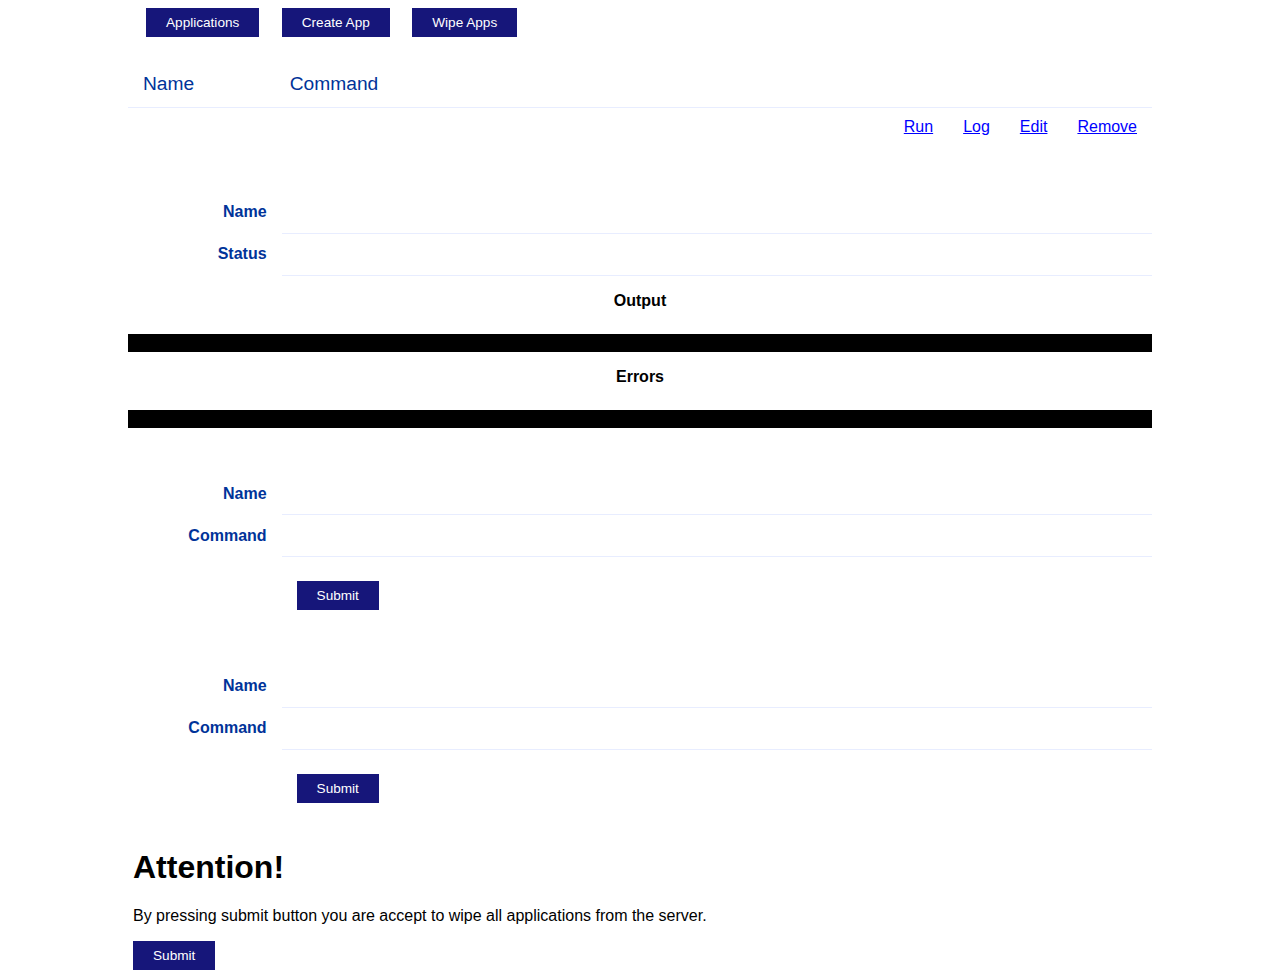
==== www/index.html @ 46443976 "* remove space from acceptable chars in names; * added missing wipe apps functionality to ui" ====
<!doctype html>
<html lang="en">
<head>
  <meta http-equiv="Content-Type" content="text/html; charset=utf-8">
  <meta name="viewport" content="width=device-width, initial-scale=1, maximum-scale=1">
  <meta name="description" content="plwrd - Perl Web Run Daemon">
  <meta name="keywords" content="application, runner, perl, knockout">
  <meta name="author" content="gh0stwizard">
  <meta charset="utf-8">
  <title>plwrd &part; Application Manager &forall;</title>
  <link rel="shortcut icon" href="/img/favicon.ico" type="image/x-icon">
  <script type="text/javascript" src="/js/knockout-3.3.0.js"></script>
  <script type="text/javascript" src="/js/zepto.min.js"></script>
  <script type="text/javascript" src="/js/signals.min.js"></script>
  <script type="text/javascript" src="/js/crossroads.min.js"></script>
  <script type="text/javascript" src="/js/hasher.min.js"></script>
</head>
<style type="text/css">

html, body, button {
  font-family: "Lucida Sans Unicode", "Lucida Grande", Sans-Serif;
  font-size: 1.0em;
}

/* 
 * Table style from
 *   http://www.smashingmagazine.com/2008/08/13/top-10-css-table-designs/
 */
 
#one-column-emphasis {
  margin-top: 24px;
  width: 100%;
  max-width: 1024px;
  text-align: left;
  border-collapse: collapse;
}
#one-column-emphasis th {
	font-size: 1.2em;
	font-weight: normal;
	padding: 12px 15px;
	color: #039;
}
#one-column-emphasis td {
	padding: 10px 15px;
	color: #669;
	border-top: 1px solid #e8edff;
	cursor: default;
}
#one-column-emphasis tr:hover td {
	color: #339;
	background: #eff2ff;
}

/*
 * http://css3buttongenerator.com/
 */

.btn {
  color: #ffffff;
  font-size: 0.85em;
  background: #16167a;
  padding: 7px 20px 7px 20px;
  text-decoration: none;
  border: 0;
}

.btn:hover {
  background: #000290;
}


/* prevent color changing for links */

#one-column-emphasis tr td a, 
#one-column-emphasis tr td a:visited {
  color: blue;
}

/* error message style */
.errorBox p {
  text-align: center;
  font-size: 1.4em;
  font-weight: bolder;
}


/* table for application info */

#AppTable {
  margin-top: 45px;
  width: 100%;
  max-width: 1024px;
  text-align: left;
  border-collapse: collapse;
}

#AppTable th {
  text-align: right;
  padding: 12px 15px;
  color: #039;
}

#AppTable td {
  padding: 10px 15px;
  color: #669;
  border-bottom: 1px solid #e8edff;	
}

#AppTable td.editable {
  padding: 0 15px;
}

#AppTable td input {
  font-size: 1.2em;
  border: 0;
  padding: 0;
  margin: 0;
  width: 100%;
}

#AppTable td.bless,
#AppTable td.button {
  border: 0;
}

#AppTable td.button {
  padding-top: 24px;
}

#AppTable th.buttomline {
  border-bottom: 1px solid #e8edff;
}


/* table for log messages */

#LogTable {
  width: 100%;
  max-width: 1024px;
  text-align: left;
  border-collapse: collapse;
  margin-top: 24px;
  background: black;
  color: white;
}

#LogTable td div {
  overflow-x: auto;
  max-width: 1024px;
}

#LogTable td div pre {
  font-family: "Lucida Console", Monaco, monospace;
  padding: 0 5px;
}


/* Output, Errors names settings */

.appLog p {
  font-weight: bolder;
}


/* Add application styles */

.AddApp {
  left: 0;
  right: 0;
  width: 90%;
  margin: 0 auto;
  max-width: 1024px;
}

.AddApp button {
  margin-left: 18px;
}

.AddApp img.pulse {
  height: 12px;
  /* width: 80px; pulse.gif */
  width: 38px;
  margin-top: 5px;
  margin-right: 32px;
}

.wipeApps {
  left: 0;
  right: 0;
  width: 90%;
  margin: 0 auto;
  max-width: 1024px;
  padding-left: 10px;
  padding-top: 15px;
}

</style>
<body>

  <div class="AddApp" aling="center">
      <button class="btn" data-bind="click: showApps">Applications</button>
      <button class="btn" data-bind="click: addNewApp">Create App</button>
      <button class="btn" data-bind="click: wipeAppsAsk">Wipe Apps</button>
      <!-- http://preloaders.net/en/search/pulse //-->
      <img src="/img/pulse2.gif" class="pulse" align="right" valign="bottom"
          data-bind="visible: onAJAX()" />
  </div>
 
  <!-- Error message box //-->
  <div class="errorBox" data-bind="with: errorMessage">
    <p><span data-bind="text: $data"></span></p>
  </div>

  <div class="listAppsTable" data-bind="visible: chosenListAppsData().length > 0">
    <table id="one-column-emphasis" align="center" data-bind="with: chosenListAppsData">
      <colgroup>
        <col width="15%">
        <col width="65%">
        <col><col><col><col>
      </colgroup>
      <thead>
        <tr>
          <th>Name</th>
          <th>Command</th>
          <th colspan="4">&nbsp;</th>
        </tr>
      </thead>
      <tbody data-bind="foreach: $data">
        <tr>
          <td data-bind="text: name"></td>
          <td data-bind="text: cmd"></td>
          <td><a href="#" data-bind="click: $root.runApp"
                title="Run an application">Run</a></td>
          <td><a href="#" data-bind="click: $root.showAppLog"
                title="Show last log">Log</a></td>
          <td><a href="#" data-bind="click: $root.editApp"
                title="Edit an application">Edit</a></td>
          <td><a href="#" data-bind="click: $root.removeApp"
                title="Remove an application">Remove</a></td>
        </tr>
      </tbody>
    </table>
  </div>

  <!-- Application information data //-->
  <div class="viewApp" data-bind="with: chosenAppData">
    <table id="AppTable" align="center">
      <colgroup><col width="15%"><col></colgroup>
      <tbody>
        <tr>
          <th>Name</th>
          <td data-bind="text: name"></td>
        </tr>
        <tr data-bind="with: $root.formattedStatus()">
          <th>Status</th>
          <td data-bind="text: $root.formattedStatus()"></td>
        </tr>
      </tbody>
    </table>
  </div>
  
  <!-- Application log data //-->
  <div class="viewAppLog" data-bind="with: formattedLogs">
    <div class="appLog" align="center">
      <p data-bind="visible: stdout">Output</p>
      <table id="LogTable" data-bind="visible: stdout">
        <tbody>
          <tr>
            <td>
              <div><pre data-bind="text: stdout"></pre></div>
            </td>
          </tr>
        </tbody>
      </table>
      <p data-bind="visible: stderr">Errors</p>
      <table id="LogTable" data-bind="visible: stderr">
        <tbody>
          <tr>
            <td>
              <div><pre data-bind="text: stderr"></pre></div>
            </td>
          </tr>
        </tbody>
      </table>
    </div>
  </div>

  <!-- Edit application form //-->
  <div class="viewEditApp" data-bind="with: chosenAppDataEdit">
    <table id="AppTable" align="center">
      <colgroup><col width="15%"><col></colgroup>
      <tbody>
        <tr>
          <th>Name</th>
          <td data-bind="text: name"></td>
        </tr>
        <tr>
          <th>Command</th>
          <td class="editable"><input data-bind="value: cmd" /></td>
        </tr>
        <tr>
          <td class="button">&nbsp;</td>
          <td class="button">
            <button class="btn" data-bind="click: $root.updateApp">Submit</button>
          </td>
        </tr>
      </tbody>
    </table>
  </div>

  <!-- Create new application form //-->
  <div class="viewAddApp" data-bind="visible: onCreateApp">
    <table id="AppTable" align="center">
      <colgroup><col width="15%"><col></colgroup>
      <tbody>
        <tr>
          <th>Name</th>
          <td class="editable"><input data-bind="value: newAppName" /></td>
        </tr>
        <tr>
          <th>Command</th>
          <td class="editable"><input data-bind="value: newAppCmd" /></td>
        </tr>
        <tr>
          <td class="button">&nbsp;</td>
          <td class="button">
            <button class="btn" data-bind="click: $root.addApp">Submit</button>
          </td>
        </tr>
      </tbody>
    </table>
  </div>
  
  <!-- wipe apps information window //-->
  <div class="wipeApps" data-bind="visible: onWipeApps">
    <h1>Attention!</h1>
    <p>By pressing submit button you are accept to wipe 
       all applications from the server.</p>
    <button class="btn" data-bind="click: $root.wipeAppsBtn">Submit</button>
  </div>

</body>
<script>
  var suffix = '/plwrd',
      ra = window.location.protocol + '//' + window.location.host + suffix + '?',
      nameRegex = /^[a-z]([0-9a-z_\-\.])+$/i;
  
  function sortByName( a, b ) {
    return ( a.name == b.name ) ? 0 : ( a.name < b.name ? -1 : 1 );
  }
  
  ko.bindingHandlers.showMe = {
    init: function ( element, valueAccessor ) {
      var shouldDisplay = valueAccessor();
      $( element ).toggle( shouldDisplay );
    },
    update: function ( element, valueAccessor ) {
      var shouldDisplay = valueAccessor();
      shouldDisplay ? $( element ).show() : $( element ).hide();
    }
  };

  function AppViewModel() {
    var self = this;
  
    // Data

    self.chosenListAppsData = ko.observableArray( [] );
    self.chosenAppData = ko.observable();
    self.logAppData = ko.observable();
    self.chosenAppDataEdit = ko.observable();
    self.errorMessage = ko.observable();
    self.commandStatus = ko.observable();
    self.onCreateApp = ko.observable();
    self.newAppName = ko.observable();
    self.newAppCmd = ko.observable();
    self.onAJAX = ko.observable();
    self.onWipeApps = ko.observable();

    self.errors = [
      'Connection error',
      'Bad request',
      'Not implemented',
      'Internal error',
      'Duplicate entry in a database',
      'Not found'
    ];
    
  
    // Behaviours

    self.showApps = function () {
      location.hash = '';
    }

    self.addNewApp = function () {
      location.hash = 'create';
    }

    self.addApp = function () {
      var name = self.newAppName(),
          cmd = self.newAppCmd(),
          valid = true;
      
      valid = valid && checkLength( name, 'Name', 2, 16 );
      valid = valid && checkRegexp( name, nameRegex, 'Name' );
      valid = valid && checkLength( cmd, 'Command', 1, 255 );

      valid && postJSON( suffix,
        {
          action: 'addApp',
          name: name,
          cmd: cmd
        },
        function ( data ) {
          if ( data.err ) {
            self.errorMessage( self.errors[ data.err ] );
          } else {
            self.newAppName( null );
            self.newAppCmd( null );
            self.onCreateApp( null );
            // get back to main page
            hasher.setHash( '' );
          }
        }
      );
    }

    self.runApp = function ( app ) {
      location.hash = 'run' + '/' + app.name;
    };
    
    self.showAppLog = function ( app ) {
      location.hash = 'log' + '/' + app.name;
    };
    
    self.editApp = function( app ) {
      location.hash = 'edit' + '/' + app.name;
    };
    
    self.wipeAppsAsk = function () {
      location.hash = 'wipe/apps';
    };
    
    self.wipeAppsBtn = function () {
      postJSON( suffix,
        { 
          action: 'wipeApps'
        },
        function ( data ) {
          if ( data.err ) {
            self.errorMessage( self.errors[ data.err ] );
          } else {
            // get back to main page
            hasher.setHash( '' );
          }
        }
      );      
    };

    self.removeApp = function ( app )  {
      var name = app.name;

      postJSON( suffix,
        {
          action: 'delApp',
          name: name
        },
        function( data ) {
          if ( data.err ) {
            self.errorMessage( self.errors[ data.err ] );
          } else {
            // remove from a table
            self.chosenListAppsData.remove( app );
          }
        }
      );
    };
    
    self.updateApp = function ( app ) {
      postJSON( suffix,
        { 
          action: 'editApp',
          name: app.name,
          cmd: app.cmd
        },
        function ( data ) {
          // clear form
          self.chosenAppDataEdit( null );

          if ( data.err ) {
            self.errorMessage( self.errors[ data.err ] );
          } else {
            // get back to main page
            hasher.setHash( '' );
          }
        }
      );
    };

    self.createApp = function ( app ) {
      postJSON( suffix,
        { 
          action: 'addApp',
          name: app.name,
          cmd: app.cmd
        },
        function ( data ) {
          if ( data.err ) {
            self.errorMessage( self.errors[ data.err ] );
          } else {
            // get back to main page
            hasher.setHash( '' );
          }
        }
      );
    };


    // Formaters

    self.formattedLogs = ko.computed( function () {
      var logs = self.logAppData();

      if ( logs ) {
        // http://stackoverflow.com/questions/20964811/replace-amp-to-lt-to-and-gt-to-gt-in-javascript
        logs['stdout'] = $( '<div/>' ).html(logs['stdout'] ).text();
        logs['stderr'] = $( '<div/>' ).html(logs['stderr'] ).text();
      }

      return logs;
    } );

    self.formattedStatus = ko.computed( function() {
      var status = self.commandStatus();

      if ( status == null || status == undefined ) {
        return null;
      }

      return status ? 'Success' : 'Failed';
    } );


    // Helpers
    
    function cleanAll () {
      self.chosenListAppsData( [] );
      self.chosenAppData( null );
      self.logAppData( null );
      self.chosenAppDataEdit( null );
      self.commandStatus( null );
      self.onCreateApp( null );
      self.errorMessage( null );
      self.onWipeApps( null );
    }
    
    function getJSON ( url, cb ) {
      var numr = self.onAJAX() ? self.onAJAX() : 0;
      self.onAJAX( numr + 1 );

      $.ajax( {
        type: 'GET',
        url: url,
        dataType: 'json',
        cache: false,
        success: cb,
        error: function ( xhr, type, error ) {
          cleanAll();
          self.errorMessage( error );
        },
        complete: function () {
          var num = self.onAJAX() ? self.onAJAX() : 1;
          self.onAJAX( num - 1 );
        }
      } );
    }
    
    function postJSON( url, data, cb ) {
      var numr = self.onAJAX() ? self.onAJAX() : 0;
      self.onAJAX( numr + 1 );

      $.ajax( {
        type: 'POST',
        url: url,
        data: data,
        dataType: 'json',
        success: cb,
        error: function ( xhr, type, error ) {
          cleanAll();
          self.errorMessage( error );
        },
        complete: function () {
          var num = self.onAJAX() ? self.onAJAX() : 1;
          self.onAJAX( num - 1 );
        }
      } );    
    }
    
    function makeRequest( action, name, cb ) {
      getJSON( ra + 'action=' + action + '&name=' + name, function( data ) {
        if ( data.err == null ) {
          cb( data );
        } else {
          self.errorMessage( self.errors[ data.err ] );
        }
      } );
    }

    function checkLength( o, n, min, max ) {
      if ( o == null || o == undefined ) {
        o = '';
      }

      if ( o.length > max || o.length < min ) {
        self.errorMessage( "Length of " + n + " must be between " 
                          + min + " and " + max );
        return false;
      } else {
        return true;
      }
    }
    
    function checkRegexp( o, regexp, n ) {
      if ( o == null || o == undefined ) {
        o = '';
      }

      if ( !( regexp.test( o ) ) ) {
        self.errorMessage( n + " contains invalid characters" );
        return false;
      } else {
        return true;
      }
    }


    // Router functions
    
    function listApps() {
      getJSON( ra + 'action=listApps', function( data ) {
        if ( data.err == null ) {
          self.chosenListAppsData( data );
          self.chosenListAppsData.sort( sortByName );
        } else {
          self.errorMessage( self.errors[ data.err ] );
        }
      } );    
    }
    
    function getApp ( name, cb ) {
      makeRequest( 'getApp', name, cb );    
    }
    
    function getAppLogs( name, cb ) {
      makeRequest( 'getLogs', name, cb );
    }
    
    function showAppLog ( name ) {
      getApp( name, self.chosenAppData );
      getAppLogs( name, self.logAppData );
    }
    
    function runApp ( name ) {
      getApp( name, self.chosenAppData );
      makeRequest( 'runApp', name, function ( data ) {
        self.commandStatus( data.result ? true : false ); // 1: ok, 0: an error
        getAppLogs( name, self.logAppData );
      } );
    }

    function createApp () {
      cleanAll();
      self.onCreateApp( true );
    }
    
    function wipe ( name ) {
      if ( name == 'apps' ) {
        cleanAll();
        self.onWipeApps( true );
      }
    }

    
    // Setup routers
    
    crossroads.addRoute( '', listApps );
    crossroads.addRoute( '/', listApps );
    crossroads.addRoute( 'create', createApp );
    var actionsRouter = crossroads.addRoute( '{action}/{name}' );
    
    actionsRouter.matched.add( function( action, name ) {
      self.chosenListAppsData( [] );
      self.logAppData( null );
      self.chosenAppDataEdit( null );
    
      switch ( action ) {
        case 'edit':
          self.chosenAppData( null );
          getApp( name, self.chosenAppDataEdit );
          break;
        case 'log':
          showAppLog( name );
          break;
        case 'run':
          runApp( name );
          break;
        case 'wipe':
          wipe( name );
          break;
        default:
          listApps();
      }
    } );


    // Setup hasher
    
    function parseHash( newHash, oldHash ) {
      // location has been switched to '/'
      if ( newHash == undefined || newHash === "" ) {
        self.chosenAppData( null );
        self.logAppData( null );
        self.chosenAppDataEdit( null );
        self.commandStatus( null );
        self.onCreateApp( null );
        self.errorMessage( null );
        self.onWipeApps( null);
      }
      
      crossroads.parse( newHash );
    }

    hasher.initialized.add( parseHash ); //parse initial hash
    hasher.changed.add( parseHash ); //parse hash changes
    hasher.init(); //start listening for history change
  }

  ko.applyBindings( new AppViewModel() );
</script>
</html>
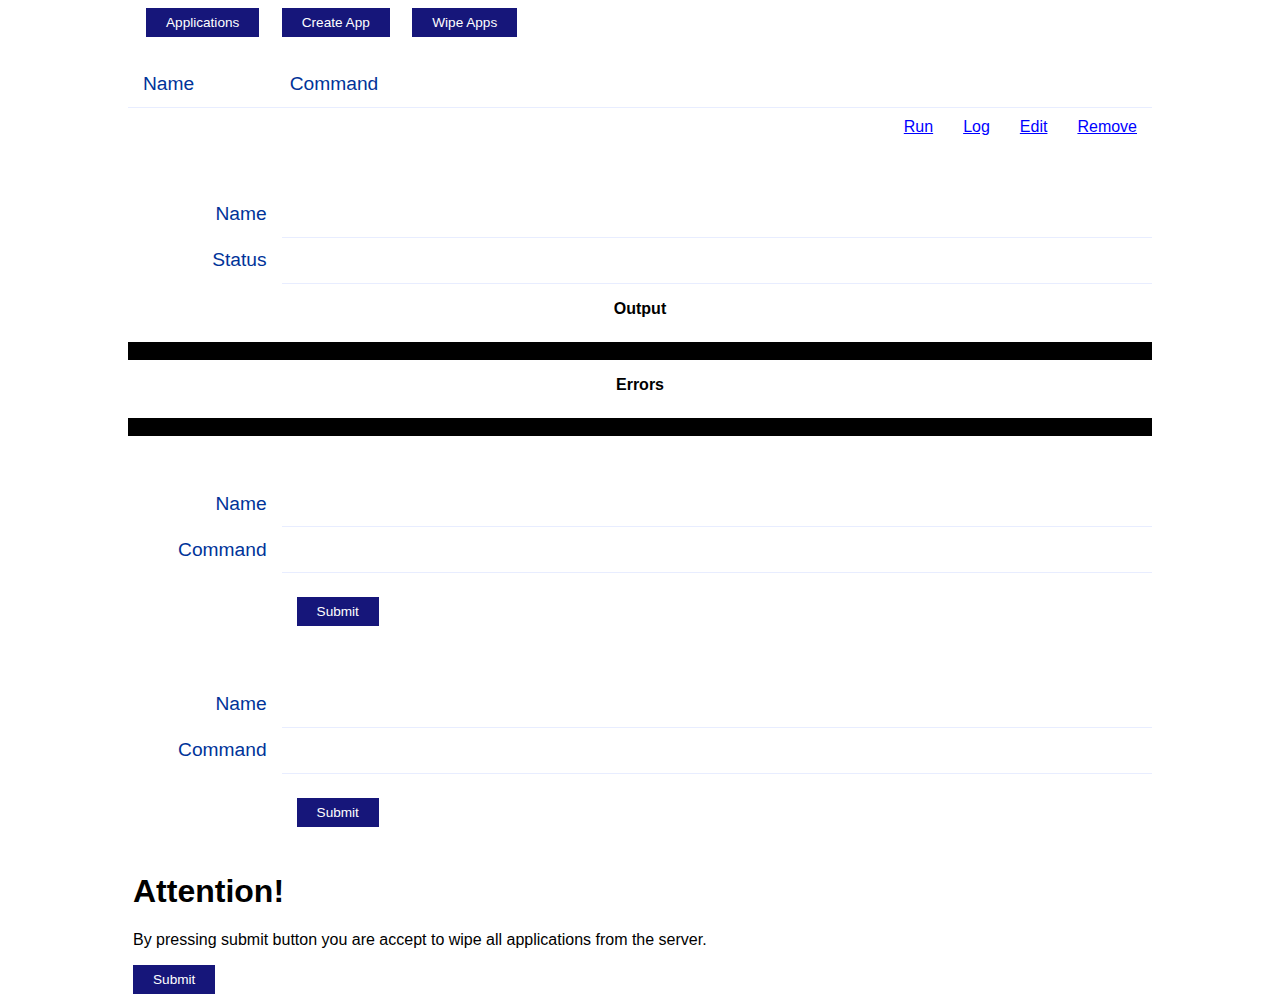
==== commit 6a829476: "fixing UI" ====
--- a/www/index.html
+++ b/www/index.html
@@ -27,26 +27,28 @@
  *   http://www.smashingmagazine.com/2008/08/13/top-10-css-table-designs/
  */
  
-#one-column-emphasis {
+#AppsTable {
+  font-family: "Lucida Sans Unicode", "Lucida Grande", Sans-Serif;
+  font-size: 1.0em;
   margin-top: 24px;
   width: 100%;
   max-width: 1024px;
   text-align: left;
   border-collapse: collapse;
 }
-#one-column-emphasis th {
+#AppsTable th, #AppTable th {
 	font-size: 1.2em;
 	font-weight: normal;
 	padding: 12px 15px;
 	color: #039;
 }
-#one-column-emphasis td {
+#AppsTable td {
 	padding: 10px 15px;
 	color: #669;
 	border-top: 1px solid #e8edff;
 	cursor: default;
 }
-#one-column-emphasis tr:hover td {
+#AppsTable tr:hover td {
 	color: #339;
 	background: #eff2ff;
 }
@@ -71,8 +73,8 @@
 
 /* prevent color changing for links */
 
-#one-column-emphasis tr td a, 
-#one-column-emphasis tr td a:visited {
+#AppsTable tr td a, 
+#AppsTable tr td a:visited {
   color: blue;
 }
 
@@ -96,8 +98,6 @@
 
 #AppTable th {
   text-align: right;
-  padding: 12px 15px;
-  color: #039;
 }
 
 #AppTable td {
@@ -164,7 +164,7 @@
 
 /* Add application styles */
 
-.AddApp {
+.AddApp, .wipeApps {
   left: 0;
   right: 0;
   width: 90%;
@@ -185,11 +185,6 @@
 }
 
 .wipeApps {
-  left: 0;
-  right: 0;
-  width: 90%;
-  margin: 0 auto;
-  max-width: 1024px;
   padding-left: 10px;
   padding-top: 15px;
 }
@@ -212,7 +207,7 @@
   </div>
 
   <div class="listAppsTable" data-bind="visible: chosenListAppsData().length > 0">
-    <table id="one-column-emphasis" align="center" data-bind="with: chosenListAppsData">
+    <table id="AppsTable" align="center" data-bind="with: chosenListAppsData">
       <colgroup>
         <col width="15%">
         <col width="65%">
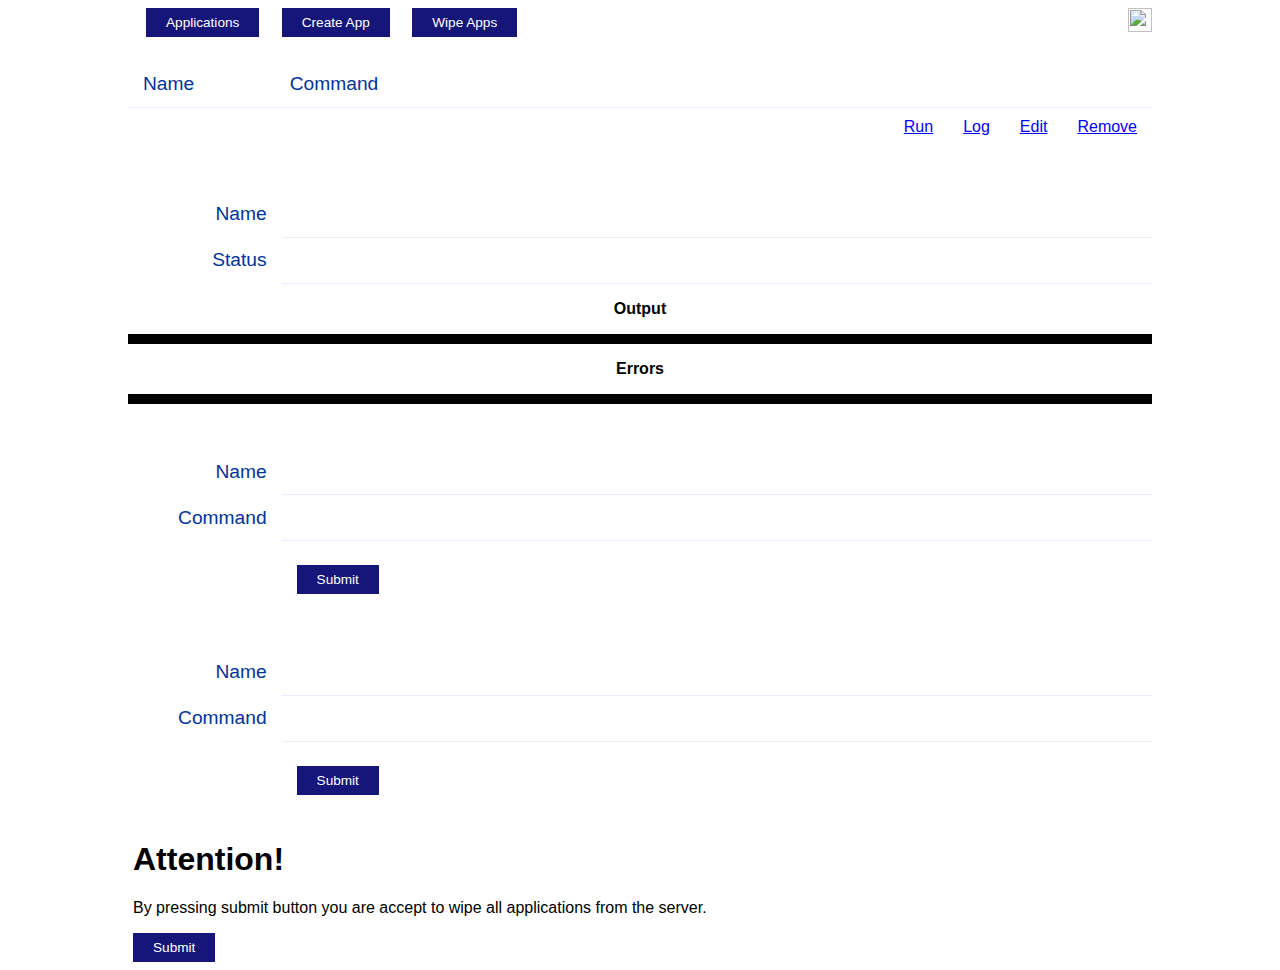
==== commit aab9982f: "fixing UI" ====
--- a/www/index.html
+++ b/www/index.html
@@ -26,7 +26,7 @@
  * Table style from
  *   http://www.smashingmagazine.com/2008/08/13/top-10-css-table-designs/
  */
- 
+
 #AppsTable {
   font-family: "Lucida Sans Unicode", "Lucida Grande", Sans-Serif;
   font-size: 1.0em;
@@ -37,20 +37,20 @@
   border-collapse: collapse;
 }
 #AppsTable th, #AppTable th {
-	font-size: 1.2em;
-	font-weight: normal;
-	padding: 12px 15px;
-	color: #039;
+  font-size: 1.2em;
+  font-weight: normal;
+  padding: 12px 15px;
+  color: #039;
 }
 #AppsTable td {
-	padding: 10px 15px;
-	color: #669;
-	border-top: 1px solid #e8edff;
-	cursor: default;
+  padding: 10px 15px;
+  color: #669;
+  border-top: 1px solid #e8edff;
+  cursor: default;
 }
 #AppsTable tr:hover td {
-	color: #339;
-	background: #eff2ff;
+  color: #339;
+  background: #eff2ff;
 }
 
 /*
@@ -65,7 +65,6 @@
   text-decoration: none;
   border: 0;
 }
-
 .btn:hover {
   background: #000290;
 }
@@ -73,7 +72,7 @@
 
 /* prevent color changing for links */
 
-#AppsTable tr td a, 
+#AppsTable tr td a,
 #AppsTable tr td a:visited {
   color: blue;
 }
@@ -95,21 +94,17 @@
   text-align: left;
   border-collapse: collapse;
 }
-
 #AppTable th {
   text-align: right;
 }
-
 #AppTable td {
   padding: 10px 15px;
   color: #669;
   border-bottom: 1px solid #e8edff;	
 }
-
 #AppTable td.editable {
   padding: 0 15px;
 }
-
 #AppTable td input {
   font-size: 1.2em;
   border: 0;
@@ -117,76 +112,62 @@
   margin: 0;
   width: 100%;
 }
-
 #AppTable td.bless,
 #AppTable td.button {
   border: 0;
 }
-
 #AppTable td.button {
   padding-top: 24px;
 }
-
 #AppTable th.buttomline {
   border-bottom: 1px solid #e8edff;
 }
 
 
-/* table for log messages */
-
-#LogTable {
-  width: 100%;
-  max-width: 1024px;
-  text-align: left;
-  border-collapse: collapse;
-  margin-top: 24px;
-  background: black;
-  color: white;
-}
-
-#LogTable td div {
-  overflow-x: auto;
-  max-width: 1024px;
-}
-
-#LogTable td div pre {
-  font-family: "Lucida Console", Monaco, monospace;
-  padding: 0 5px;
-}
-
-
-/* Output, Errors names settings */
-
-.appLog p {
-  font-weight: bolder;
-}
-
-
 /* Add application styles */
 
-.AddApp, .wipeApps {
+.AddApp, .wipeApps, .appLog {
   left: 0;
   right: 0;
   width: 90%;
   margin: 0 auto;
   max-width: 1024px;
 }
-
 .AddApp button {
   margin-left: 18px;
 }
-
 .AddApp img.pulse {
-  height: 12px;
-  /* width: 80px; pulse.gif */
-  width: 38px;
-  margin-top: 5px;
-  margin-right: 32px;
-}
+  height: 24px;
+  width: 24px;
+  margin: 0;
+  padding: 0;
+}
+
+
+/* wipe applications page */
 
 .wipeApps {
   padding-left: 10px;
   padding-top: 15px;
+}
+
+
+/* Output, errors log settings */
+
+.appLog p {
+  font-weight: bolder;
+}
+.log {
+  text-align: left;
+  width: 100%;
+  background: black;
+  color: white;
+}
+.log pre {
+  font-family: "Lucida Console", Monaco, monospace;
+  padding: 5px;
+  font-size: 1.0em;
+  font-weight: normal;
 }
 
 </style>
@@ -197,10 +178,10 @@
       <button class="btn" data-bind="click: addNewApp">Create App</button>
       <button class="btn" data-bind="click: wipeAppsAsk">Wipe Apps</button>
       <!-- http://preloaders.net/en/search/pulse //-->
-      <img src="/img/pulse2.gif" class="pulse" align="right" valign="bottom"
+      <img src="/img/spiffygif.gif" class="pulse" align="right" valign="bottom"
           data-bind="visible: onAJAX()" />
   </div>
- 
+
   <!-- Error message box //-->
   <div class="errorBox" data-bind="with: errorMessage">
     <p><span data-bind="text: $data"></span></p>
@@ -253,30 +234,16 @@
       </tbody>
     </table>
   </div>
-  
+
   <!-- Application log data //-->
   <div class="viewAppLog" data-bind="with: formattedLogs">
-    <div class="appLog" align="center">
-      <p data-bind="visible: stdout">Output</p>
-      <table id="LogTable" data-bind="visible: stdout">
-        <tbody>
-          <tr>
-            <td>
-              <div><pre data-bind="text: stdout"></pre></div>
-            </td>
-          </tr>
-        </tbody>
-      </table>
-      <p data-bind="visible: stderr">Errors</p>
-      <table id="LogTable" data-bind="visible: stderr">
-        <tbody>
-          <tr>
-            <td>
-              <div><pre data-bind="text: stderr"></pre></div>
-            </td>
-          </tr>
-        </tbody>
-      </table>
+    <div class="appLog" align="center" data-bind="visible: stdout">
+      <p>Output</p>
+      <div class="log"><pre data-bind="text: stdout"></pre></div>
+    </div>
+    <div class="appLog" align="center" data-bind="visible: stderr">
+      <p>Errors</p>
+      <div class="log"><pre data-bind="text: stderr"></pre></div>
     </div>
   </div>
 
@@ -325,7 +292,7 @@
       </tbody>
     </table>
   </div>
-  
+
   <!-- wipe apps information window //-->
   <div class="wipeApps" data-bind="visible: onWipeApps">
     <h1>Attention!</h1>
@@ -339,11 +306,11 @@
   var suffix = '/plwrd',
       ra = window.location.protocol + '//' + window.location.host + suffix + '?',
       nameRegex = /^[a-z]([0-9a-z_\-\.])+$/i;
-  
+
   function sortByName( a, b ) {
     return ( a.name == b.name ) ? 0 : ( a.name < b.name ? -1 : 1 );
   }
-  
+
   ko.bindingHandlers.showMe = {
     init: function ( element, valueAccessor ) {
       var shouldDisplay = valueAccessor();
@@ -357,7 +324,7 @@
 
   function AppViewModel() {
     var self = this;
-  
+
     // Data
 
     self.chosenListAppsData = ko.observableArray( [] );
@@ -380,8 +347,8 @@
       'Duplicate entry in a database',
       'Not found'
     ];
-    
-  
+
+
     // Behaviours
 
     self.showApps = function () {
@@ -396,7 +363,7 @@
       var name = self.newAppName(),
           cmd = self.newAppCmd(),
           valid = true;
-      
+
       valid = valid && checkLength( name, 'Name', 2, 16 );
       valid = valid && checkRegexp( name, nameRegex, 'Name' );
       valid = valid && checkLength( cmd, 'Command', 1, 255 );
@@ -424,19 +391,19 @@
     self.runApp = function ( app ) {
       location.hash = 'run' + '/' + app.name;
     };
-    
+
     self.showAppLog = function ( app ) {
       location.hash = 'log' + '/' + app.name;
     };
-    
+
     self.editApp = function( app ) {
       location.hash = 'edit' + '/' + app.name;
     };
-    
+
     self.wipeAppsAsk = function () {
       location.hash = 'wipe/apps';
     };
-    
+
     self.wipeAppsBtn = function () {
       postJSON( suffix,
         { 
@@ -450,7 +417,7 @@
             hasher.setHash( '' );
           }
         }
-      );      
+      );
     };
 
     self.removeApp = function ( app )  {
@@ -471,7 +438,7 @@
         }
       );
     };
-    
+
     self.updateApp = function ( app ) {
       postJSON( suffix,
         { 
@@ -549,7 +516,7 @@
       self.errorMessage( null );
       self.onWipeApps( null );
     }
-    
+
     function getJSON ( url, cb ) {
       var numr = self.onAJAX() ? self.onAJAX() : 0;
       self.onAJAX( numr + 1 );
@@ -570,7 +537,7 @@
         }
       } );
     }
-    
+
     function postJSON( url, data, cb ) {
       var numr = self.onAJAX() ? self.onAJAX() : 0;
       self.onAJAX( numr + 1 );
@@ -589,9 +556,9 @@
           var num = self.onAJAX() ? self.onAJAX() : 1;
           self.onAJAX( num - 1 );
         }
-      } );    
-    }
-    
+      } );
+    }
+
     function makeRequest( action, name, cb ) {
       getJSON( ra + 'action=' + action + '&name=' + name, function( data ) {
         if ( data.err == null ) {
@@ -615,7 +582,7 @@
         return true;
       }
     }
-    
+
     function checkRegexp( o, regexp, n ) {
       if ( o == null || o == undefined ) {
         o = '';
@@ -631,7 +598,7 @@
 
 
     // Router functions
-    
+
     function listApps() {
       getJSON( ra + 'action=listApps', function( data ) {
         if ( data.err == null ) {
@@ -640,22 +607,22 @@
         } else {
           self.errorMessage( self.errors[ data.err ] );
         }
-      } );    
-    }
-    
+      } );
+    }
+
     function getApp ( name, cb ) {
-      makeRequest( 'getApp', name, cb );    
-    }
-    
+      makeRequest( 'getApp', name, cb );
+    }
+
     function getAppLogs( name, cb ) {
       makeRequest( 'getLogs', name, cb );
     }
-    
+
     function showAppLog ( name ) {
       getApp( name, self.chosenAppData );
       getAppLogs( name, self.logAppData );
     }
-    
+
     function runApp ( name ) {
       getApp( name, self.chosenAppData );
       makeRequest( 'runApp', name, function ( data ) {
@@ -668,7 +635,7 @@
       cleanAll();
       self.onCreateApp( true );
     }
-    
+
     function wipe ( name ) {
       if ( name == 'apps' ) {
         cleanAll();
@@ -676,19 +643,19 @@
       }
     }
 
-    
+
     // Setup routers
-    
+
     crossroads.addRoute( '', listApps );
     crossroads.addRoute( '/', listApps );
     crossroads.addRoute( 'create', createApp );
     var actionsRouter = crossroads.addRoute( '{action}/{name}' );
-    
+
     actionsRouter.matched.add( function( action, name ) {
       self.chosenListAppsData( [] );
       self.logAppData( null );
       self.chosenAppDataEdit( null );
-    
+
       switch ( action ) {
         case 'edit':
           self.chosenAppData( null );
@@ -710,7 +677,7 @@
 
 
     // Setup hasher
-    
+
     function parseHash( newHash, oldHash ) {
       // location has been switched to '/'
       if ( newHash == undefined || newHash === "" ) {
@@ -722,7 +689,7 @@
         self.errorMessage( null );
         self.onWipeApps( null);
       }
-      
+
       crossroads.parse( newHash );
     }
 
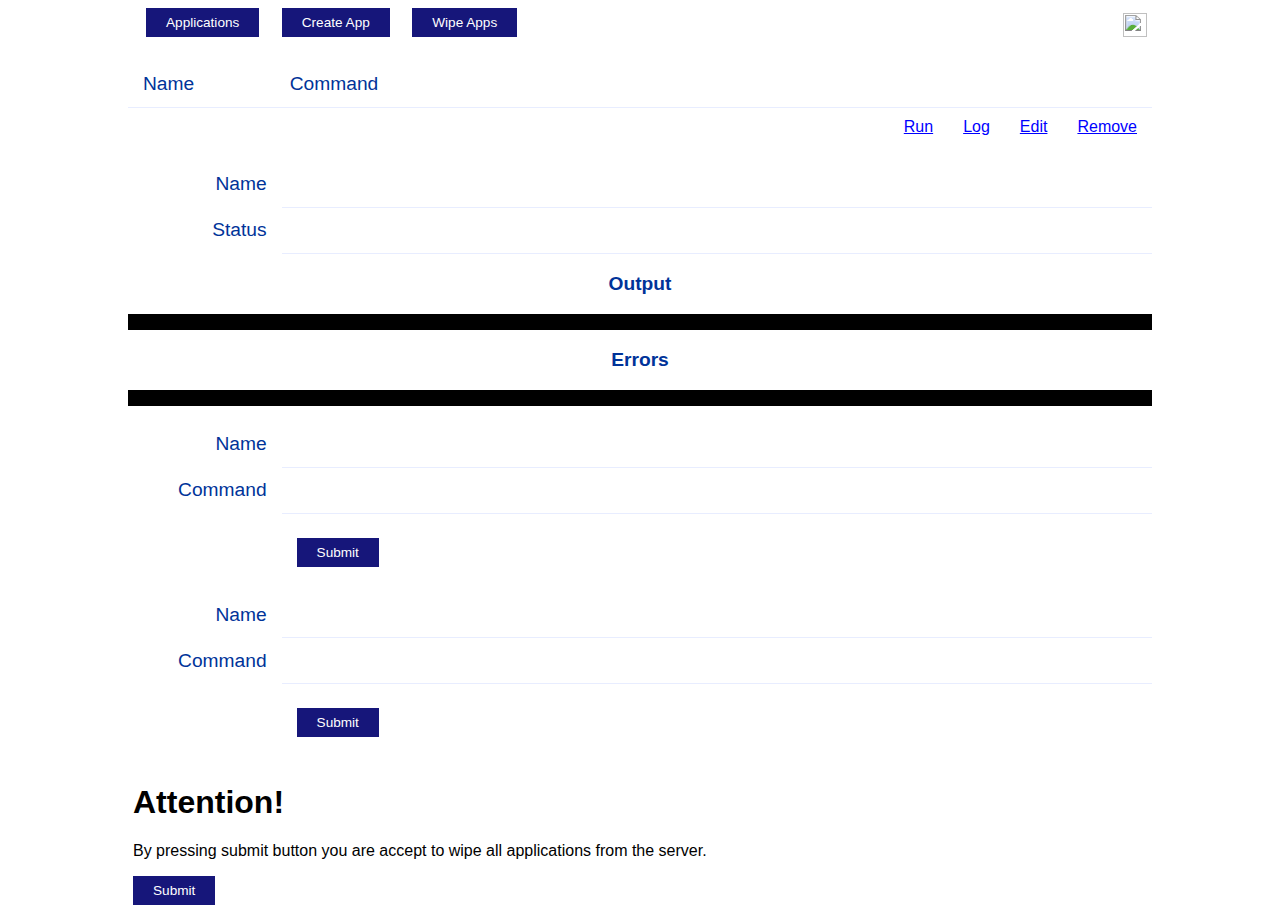
==== commit 23468527: "fixing UI.." ====
--- a/www/index.html
+++ b/www/index.html
@@ -41,6 +41,7 @@
   font-weight: normal;
   padding: 12px 15px;
   color: #039;
+  text-align: left;
 }
 #AppsTable td {
   padding: 10px 15px;
@@ -88,9 +89,8 @@
 /* table for application info */
 
 #AppTable {
-  margin-top: 45px;
+  margin-top: 15px;
   width: 100%;
-  max-width: 1024px;
   text-align: left;
   border-collapse: collapse;
 }
@@ -126,7 +126,12 @@
 
 /* Add application styles */
 
-.AddApp, .wipeApps, .appLog {
+.AddApp,
+.viewWipeApps,
+.appLog,
+.viewApp,
+.viewAddApp,
+.viewEditApp {
   left: 0;
   right: 0;
   width: 90%;
@@ -136,17 +141,17 @@
 .AddApp button {
   margin-left: 18px;
 }
-.AddApp img.pulse {
+.AddApp img {
   height: 24px;
   width: 24px;
-  margin: 0;
-  padding: 0;
+  padding-top: 5px;
+  padding-right: 5px;
 }
 
 
 /* wipe applications page */
 
-.wipeApps {
+.viewWipeApps {
   padding-left: 10px;
   padding-top: 15px;
 }
@@ -155,17 +160,19 @@
 /* Output, errors log settings */
 
 .appLog p {
+  font-size: 1.2em;
+  color: #039;
   font-weight: bolder;
 }
 .log {
   text-align: left;
-  width: 100%;
   background: black;
   color: white;
+  overflow-x: auto;
 }
 .log pre {
   font-family: "Lucida Console", Monaco, monospace;
-  padding: 5px;
+  padding: 0 5px;
   font-size: 1.0em;
   font-weight: normal;
 }
@@ -173,13 +180,13 @@
 </style>
 <body>
 
+  <!-- Header //-->
   <div class="AddApp" aling="center">
       <button class="btn" data-bind="click: showApps">Applications</button>
       <button class="btn" data-bind="click: addNewApp">Create App</button>
       <button class="btn" data-bind="click: wipeAppsAsk">Wipe Apps</button>
-      <!-- http://preloaders.net/en/search/pulse //-->
-      <img src="/img/spiffygif.gif" class="pulse" align="right" valign="bottom"
-          data-bind="visible: onAJAX()" />
+      <!-- http://spiffygif.com //-->
+      <img src="/img/spiffygif.gif" align="right" data-bind="visible: onAJAX()" />
   </div>
 
   <!-- Error message box //-->
@@ -187,6 +194,7 @@
     <p><span data-bind="text: $data"></span></p>
   </div>
 
+  <!-- Applications table //-->
   <div class="listAppsTable" data-bind="visible: chosenListAppsData().length > 0">
     <table id="AppsTable" align="center" data-bind="with: chosenListAppsData">
       <colgroup>
@@ -235,7 +243,7 @@
     </table>
   </div>
 
-  <!-- Application log data //-->
+  <!-- Application log //-->
   <div class="viewAppLog" data-bind="with: formattedLogs">
     <div class="appLog" align="center" data-bind="visible: stdout">
       <p>Output</p>
@@ -293,8 +301,8 @@
     </table>
   </div>
 
-  <!-- wipe apps information window //-->
-  <div class="wipeApps" data-bind="visible: onWipeApps">
+  <!-- Wipe applications form //-->
+  <div class="viewWipeApps" data-bind="visible: onWipeApps">
     <h1>Attention!</h1>
     <p>By pressing submit button you are accept to wipe 
        all applications from the server.</p>
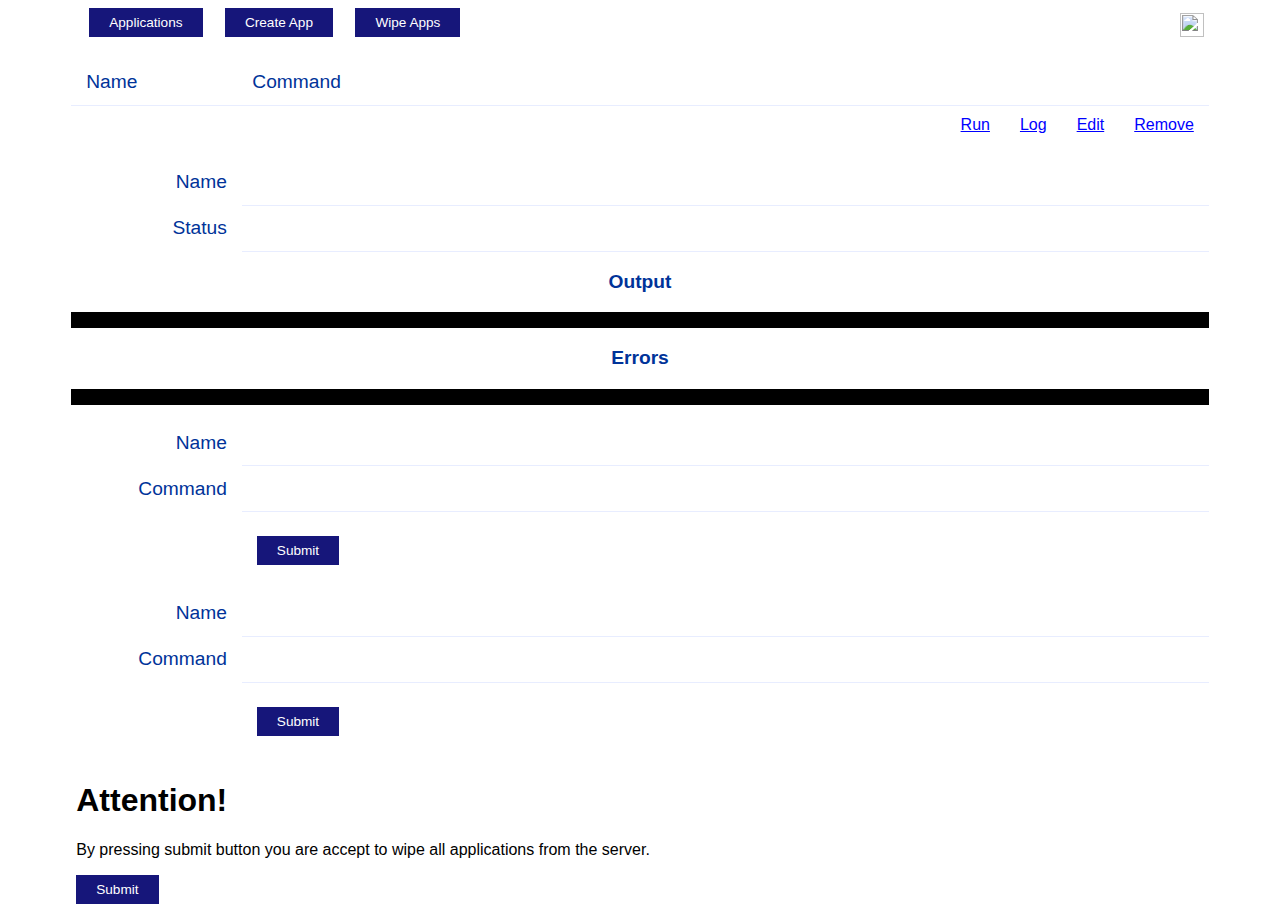
==== commit 3758996e: "fixing UI" ====
--- a/www/index.html
+++ b/www/index.html
@@ -22,6 +22,10 @@
   font-size: 1.0em;
 }
 
+table {
+  width: 100%;
+}
+
 /* 
  * Table style from
  *   http://www.smashingmagazine.com/2008/08/13/top-10-css-table-designs/
@@ -30,9 +34,7 @@
 #AppsTable {
   font-family: "Lucida Sans Unicode", "Lucida Grande", Sans-Serif;
   font-size: 1.0em;
-  margin-top: 24px;
-  width: 100%;
-  max-width: 1024px;
+  margin-top: 15px;
   text-align: left;
   border-collapse: collapse;
 }
@@ -90,7 +92,6 @@
 
 #AppTable {
   margin-top: 15px;
-  width: 100%;
   text-align: left;
   border-collapse: collapse;
 }
@@ -130,13 +131,14 @@
 .viewWipeApps,
 .appLog,
 .viewApp,
+.viewApps,
 .viewAddApp,
 .viewEditApp {
   left: 0;
   right: 0;
   width: 90%;
   margin: 0 auto;
-  max-width: 1024px;
+  max-width: 1280px;
 }
 .AddApp button {
   margin-left: 18px;
@@ -195,7 +197,7 @@
   </div>
 
   <!-- Applications table //-->
-  <div class="listAppsTable" data-bind="visible: chosenListAppsData().length > 0">
+  <div class="viewApps" data-bind="visible: chosenListAppsData().length > 0">
     <table id="AppsTable" align="center" data-bind="with: chosenListAppsData">
       <colgroup>
         <col width="15%">
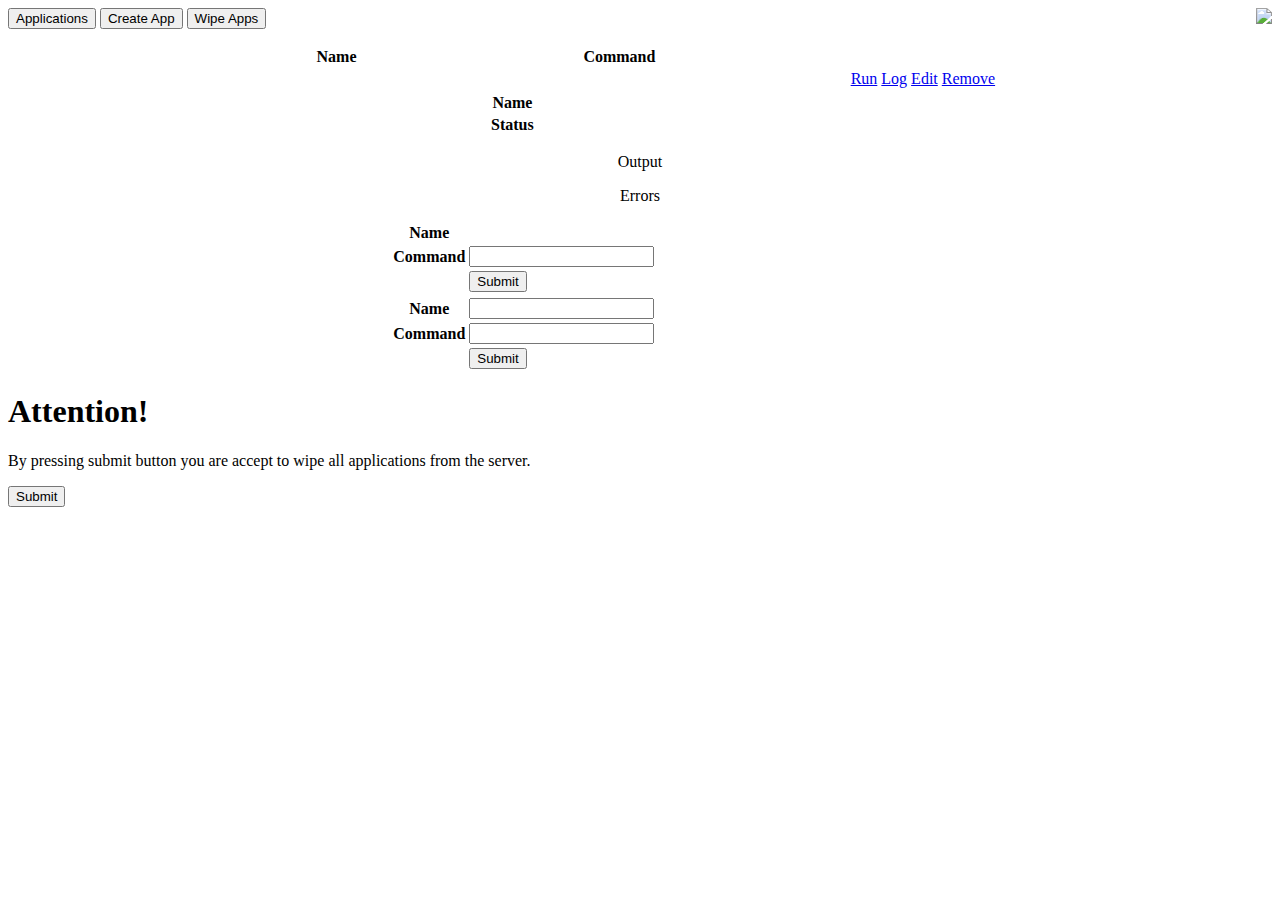
==== commit 3ed0d0be: "split index.html into separated files" ====
--- a/www/index.html
+++ b/www/index.html
@@ -8,178 +8,15 @@
   <meta name="author" content="gh0stwizard">
   <meta charset="utf-8">
   <title>plwrd &part; Application Manager &forall;</title>
-  <link rel="shortcut icon" href="/img/favicon.ico" type="image/x-icon">
-  <script type="text/javascript" src="/js/knockout-3.3.0.js"></script>
+  <link rel="shortcut icon" type="image/x-icon" href="/img/favicon.ico">
+  <link rel="stylesheet" type="text/css" href="/app.css">
+  <script type="text/javascript" src="/js/knockout-3.4.0.js"></script>
   <script type="text/javascript" src="/js/zepto.min.js"></script>
   <script type="text/javascript" src="/js/signals.min.js"></script>
   <script type="text/javascript" src="/js/crossroads.min.js"></script>
   <script type="text/javascript" src="/js/hasher.min.js"></script>
+  <script type="text/javascript" src="/app.js"></script>
 </head>
-<style type="text/css">
-
-html, body, button {
-  font-family: "Lucida Sans Unicode", "Lucida Grande", Sans-Serif;
-  font-size: 1.0em;
-}
-
-table {
-  width: 100%;
-}
-
-/* 
- * Table style from
- *   http://www.smashingmagazine.com/2008/08/13/top-10-css-table-designs/
- */
-
-#AppsTable {
-  font-family: "Lucida Sans Unicode", "Lucida Grande", Sans-Serif;
-  font-size: 1.0em;
-  margin-top: 15px;
-  text-align: left;
-  border-collapse: collapse;
-}
-#AppsTable th, #AppTable th {
-  font-size: 1.2em;
-  font-weight: normal;
-  padding: 12px 15px;
-  color: #039;
-  text-align: left;
-}
-#AppsTable td {
-  padding: 10px 15px;
-  color: #669;
-  border-top: 1px solid #e8edff;
-  cursor: default;
-}
-#AppsTable tr:hover td {
-  color: #339;
-  background: #eff2ff;
-}
-
-/*
- * http://css3buttongenerator.com/
- */
-
-.btn {
-  color: #ffffff;
-  font-size: 0.85em;
-  background: #16167a;
-  padding: 7px 20px 7px 20px;
-  text-decoration: none;
-  border: 0;
-}
-.btn:hover {
-  background: #000290;
-}
-
-
-/* prevent color changing for links */
-
-#AppsTable tr td a,
-#AppsTable tr td a:visited {
-  color: blue;
-}
-
-/* error message style */
-.errorBox p {
-  text-align: center;
-  font-size: 1.4em;
-  font-weight: bolder;
-}
-
-
-/* table for application info */
-
-#AppTable {
-  margin-top: 15px;
-  text-align: left;
-  border-collapse: collapse;
-}
-#AppTable th {
-  text-align: right;
-}
-#AppTable td {
-  padding: 10px 15px;
-  color: #669;
-  border-bottom: 1px solid #e8edff;	
-}
-#AppTable td.editable {
-  padding: 0 15px;
-}
-#AppTable td input {
-  font-size: 1.2em;
-  border: 0;
-  padding: 0;
-  margin: 0;
-  width: 100%;
-}
-#AppTable td.bless,
-#AppTable td.button {
-  border: 0;
-}
-#AppTable td.button {
-  padding-top: 24px;
-}
-#AppTable th.buttomline {
-  border-bottom: 1px solid #e8edff;
-}
-
-
-/* Add application styles */
-
-.AddApp,
-.viewWipeApps,
-.appLog,
-.viewApp,
-.viewApps,
-.viewAddApp,
-.viewEditApp {
-  left: 0;
-  right: 0;
-  width: 90%;
-  margin: 0 auto;
-  max-width: 1280px;
-}
-.AddApp button {
-  margin-left: 18px;
-}
-.AddApp img {
-  height: 24px;
-  width: 24px;
-  padding-top: 5px;
-  padding-right: 5px;
-}
-
-
-/* wipe applications page */
-
-.viewWipeApps {
-  padding-left: 10px;
-  padding-top: 15px;
-}
-
-
-/* Output, errors log settings */
-
-.appLog p {
-  font-size: 1.2em;
-  color: #039;
-  font-weight: bolder;
-}
-.log {
-  text-align: left;
-  background: black;
-  color: white;
-  overflow-x: auto;
-}
-.log pre {
-  font-family: "Lucida Console", Monaco, monospace;
-  padding: 0 5px;
-  font-size: 1.0em;
-  font-weight: normal;
-}
-
-</style>
 <body>
 
   <!-- Header //-->
@@ -312,402 +149,4 @@
   </div>
 
 </body>
-<script>
-  var suffix = '/plwrd',
-      ra = window.location.protocol + '//' + window.location.host + suffix + '?',
-      nameRegex = /^[a-z]([0-9a-z_\-\.])+$/i;
-
-  function sortByName( a, b ) {
-    return ( a.name == b.name ) ? 0 : ( a.name < b.name ? -1 : 1 );
-  }
-
-  ko.bindingHandlers.showMe = {
-    init: function ( element, valueAccessor ) {
-      var shouldDisplay = valueAccessor();
-      $( element ).toggle( shouldDisplay );
-    },
-    update: function ( element, valueAccessor ) {
-      var shouldDisplay = valueAccessor();
-      shouldDisplay ? $( element ).show() : $( element ).hide();
-    }
-  };
-
-  function AppViewModel() {
-    var self = this;
-
-    // Data
-
-    self.chosenListAppsData = ko.observableArray( [] );
-    self.chosenAppData = ko.observable();
-    self.logAppData = ko.observable();
-    self.chosenAppDataEdit = ko.observable();
-    self.errorMessage = ko.observable();
-    self.commandStatus = ko.observable();
-    self.onCreateApp = ko.observable();
-    self.newAppName = ko.observable();
-    self.newAppCmd = ko.observable();
-    self.onAJAX = ko.observable();
-    self.onWipeApps = ko.observable();
-
-    self.errors = [
-      'Connection error',
-      'Bad request',
-      'Not implemented',
-      'Internal error',
-      'Duplicate entry in a database',
-      'Not found'
-    ];
-
-
-    // Behaviours
-
-    self.showApps = function () {
-      location.hash = '';
-    }
-
-    self.addNewApp = function () {
-      location.hash = 'create';
-    }
-
-    self.addApp = function () {
-      var name = self.newAppName(),
-          cmd = self.newAppCmd(),
-          valid = true;
-
-      valid = valid && checkLength( name, 'Name', 2, 16 );
-      valid = valid && checkRegexp( name, nameRegex, 'Name' );
-      valid = valid && checkLength( cmd, 'Command', 1, 255 );
-
-      valid && postJSON( suffix,
-        {
-          action: 'addApp',
-          name: name,
-          cmd: cmd
-        },
-        function ( data ) {
-          if ( data.err ) {
-            self.errorMessage( self.errors[ data.err ] );
-          } else {
-            self.newAppName( null );
-            self.newAppCmd( null );
-            self.onCreateApp( null );
-            // get back to main page
-            hasher.setHash( '' );
-          }
-        }
-      );
-    }
-
-    self.runApp = function ( app ) {
-      location.hash = 'run' + '/' + app.name;
-    };
-
-    self.showAppLog = function ( app ) {
-      location.hash = 'log' + '/' + app.name;
-    };
-
-    self.editApp = function( app ) {
-      location.hash = 'edit' + '/' + app.name;
-    };
-
-    self.wipeAppsAsk = function () {
-      location.hash = 'wipe/apps';
-    };
-
-    self.wipeAppsBtn = function () {
-      postJSON( suffix,
-        { 
-          action: 'wipeApps'
-        },
-        function ( data ) {
-          if ( data.err ) {
-            self.errorMessage( self.errors[ data.err ] );
-          } else {
-            // get back to main page
-            hasher.setHash( '' );
-          }
-        }
-      );
-    };
-
-    self.removeApp = function ( app )  {
-      var name = app.name;
-
-      postJSON( suffix,
-        {
-          action: 'delApp',
-          name: name
-        },
-        function( data ) {
-          if ( data.err ) {
-            self.errorMessage( self.errors[ data.err ] );
-          } else {
-            // remove from a table
-            self.chosenListAppsData.remove( app );
-          }
-        }
-      );
-    };
-
-    self.updateApp = function ( app ) {
-      postJSON( suffix,
-        { 
-          action: 'editApp',
-          name: app.name,
-          cmd: app.cmd
-        },
-        function ( data ) {
-          // clear form
-          self.chosenAppDataEdit( null );
-
-          if ( data.err ) {
-            self.errorMessage( self.errors[ data.err ] );
-          } else {
-            // get back to main page
-            hasher.setHash( '' );
-          }
-        }
-      );
-    };
-
-    self.createApp = function ( app ) {
-      postJSON( suffix,
-        { 
-          action: 'addApp',
-          name: app.name,
-          cmd: app.cmd
-        },
-        function ( data ) {
-          if ( data.err ) {
-            self.errorMessage( self.errors[ data.err ] );
-          } else {
-            // get back to main page
-            hasher.setHash( '' );
-          }
-        }
-      );
-    };
-
-
-    // Formaters
-
-    self.formattedLogs = ko.computed( function () {
-      var logs = self.logAppData();
-
-      if ( logs ) {
-        // http://stackoverflow.com/questions/20964811/replace-amp-to-lt-to-and-gt-to-gt-in-javascript
-        logs['stdout'] = $( '<div/>' ).html(logs['stdout'] ).text();
-        logs['stderr'] = $( '<div/>' ).html(logs['stderr'] ).text();
-      }
-
-      return logs;
-    } );
-
-    self.formattedStatus = ko.computed( function() {
-      var status = self.commandStatus();
-
-      if ( status == null || status == undefined ) {
-        return null;
-      }
-
-      return status ? 'Success' : 'Failed';
-    } );
-
-
-    // Helpers
-    
-    function cleanAll () {
-      self.chosenListAppsData( [] );
-      self.chosenAppData( null );
-      self.logAppData( null );
-      self.chosenAppDataEdit( null );
-      self.commandStatus( null );
-      self.onCreateApp( null );
-      self.errorMessage( null );
-      self.onWipeApps( null );
-    }
-
-    function getJSON ( url, cb ) {
-      var numr = self.onAJAX() ? self.onAJAX() : 0;
-      self.onAJAX( numr + 1 );
-
-      $.ajax( {
-        type: 'GET',
-        url: url,
-        dataType: 'json',
-        cache: false,
-        success: cb,
-        error: function ( xhr, type, error ) {
-          cleanAll();
-          self.errorMessage( error );
-        },
-        complete: function () {
-          var num = self.onAJAX() ? self.onAJAX() : 1;
-          self.onAJAX( num - 1 );
-        }
-      } );
-    }
-
-    function postJSON( url, data, cb ) {
-      var numr = self.onAJAX() ? self.onAJAX() : 0;
-      self.onAJAX( numr + 1 );
-
-      $.ajax( {
-        type: 'POST',
-        url: url,
-        data: data,
-        dataType: 'json',
-        success: cb,
-        error: function ( xhr, type, error ) {
-          cleanAll();
-          self.errorMessage( error );
-        },
-        complete: function () {
-          var num = self.onAJAX() ? self.onAJAX() : 1;
-          self.onAJAX( num - 1 );
-        }
-      } );
-    }
-
-    function makeRequest( action, name, cb ) {
-      getJSON( ra + 'action=' + action + '&name=' + name, function( data ) {
-        if ( data.err == null ) {
-          cb( data );
-        } else {
-          self.errorMessage( self.errors[ data.err ] );
-        }
-      } );
-    }
-
-    function checkLength( o, n, min, max ) {
-      if ( o == null || o == undefined ) {
-        o = '';
-      }
-
-      if ( o.length > max || o.length < min ) {
-        self.errorMessage( "Length of " + n + " must be between " 
-                          + min + " and " + max );
-        return false;
-      } else {
-        return true;
-      }
-    }
-
-    function checkRegexp( o, regexp, n ) {
-      if ( o == null || o == undefined ) {
-        o = '';
-      }
-
-      if ( !( regexp.test( o ) ) ) {
-        self.errorMessage( n + " contains invalid characters" );
-        return false;
-      } else {
-        return true;
-      }
-    }
-
-
-    // Router functions
-
-    function listApps() {
-      getJSON( ra + 'action=listApps', function( data ) {
-        if ( data.err == null ) {
-          self.chosenListAppsData( data );
-          self.chosenListAppsData.sort( sortByName );
-        } else {
-          self.errorMessage( self.errors[ data.err ] );
-        }
-      } );
-    }
-
-    function getApp ( name, cb ) {
-      makeRequest( 'getApp', name, cb );
-    }
-
-    function getAppLogs( name, cb ) {
-      makeRequest( 'getLogs', name, cb );
-    }
-
-    function showAppLog ( name ) {
-      getApp( name, self.chosenAppData );
-      getAppLogs( name, self.logAppData );
-    }
-
-    function runApp ( name ) {
-      getApp( name, self.chosenAppData );
-      makeRequest( 'runApp', name, function ( data ) {
-        self.commandStatus( data.result ? true : false ); // 1: ok, 0: an error
-        getAppLogs( name, self.logAppData );
-      } );
-    }
-
-    function createApp () {
-      cleanAll();
-      self.onCreateApp( true );
-    }
-
-    function wipe ( name ) {
-      if ( name == 'apps' ) {
-        cleanAll();
-        self.onWipeApps( true );
-      }
-    }
-
-
-    // Setup routers
-
-    crossroads.addRoute( '', listApps );
-    crossroads.addRoute( '/', listApps );
-    crossroads.addRoute( 'create', createApp );
-    var actionsRouter = crossroads.addRoute( '{action}/{name}' );
-
-    actionsRouter.matched.add( function( action, name ) {
-      self.chosenListAppsData( [] );
-      self.logAppData( null );
-      self.chosenAppDataEdit( null );
-
-      switch ( action ) {
-        case 'edit':
-          self.chosenAppData( null );
-          getApp( name, self.chosenAppDataEdit );
-          break;
-        case 'log':
-          showAppLog( name );
-          break;
-        case 'run':
-          runApp( name );
-          break;
-        case 'wipe':
-          wipe( name );
-          break;
-        default:
-          listApps();
-      }
-    } );
-
-
-    // Setup hasher
-
-    function parseHash( newHash, oldHash ) {
-      // location has been switched to '/'
-      if ( newHash == undefined || newHash === "" ) {
-        self.chosenAppData( null );
-        self.logAppData( null );
-        self.chosenAppDataEdit( null );
-        self.commandStatus( null );
-        self.onCreateApp( null );
-        self.errorMessage( null );
-        self.onWipeApps( null);
-      }
-
-      crossroads.parse( newHash );
-    }
-
-    hasher.initialized.add( parseHash ); //parse initial hash
-    hasher.changed.add( parseHash ); //parse hash changes
-    hasher.init(); //start listening for history change
-  }
-
-  ko.applyBindings( new AppViewModel() );
-</script>
 </html>
